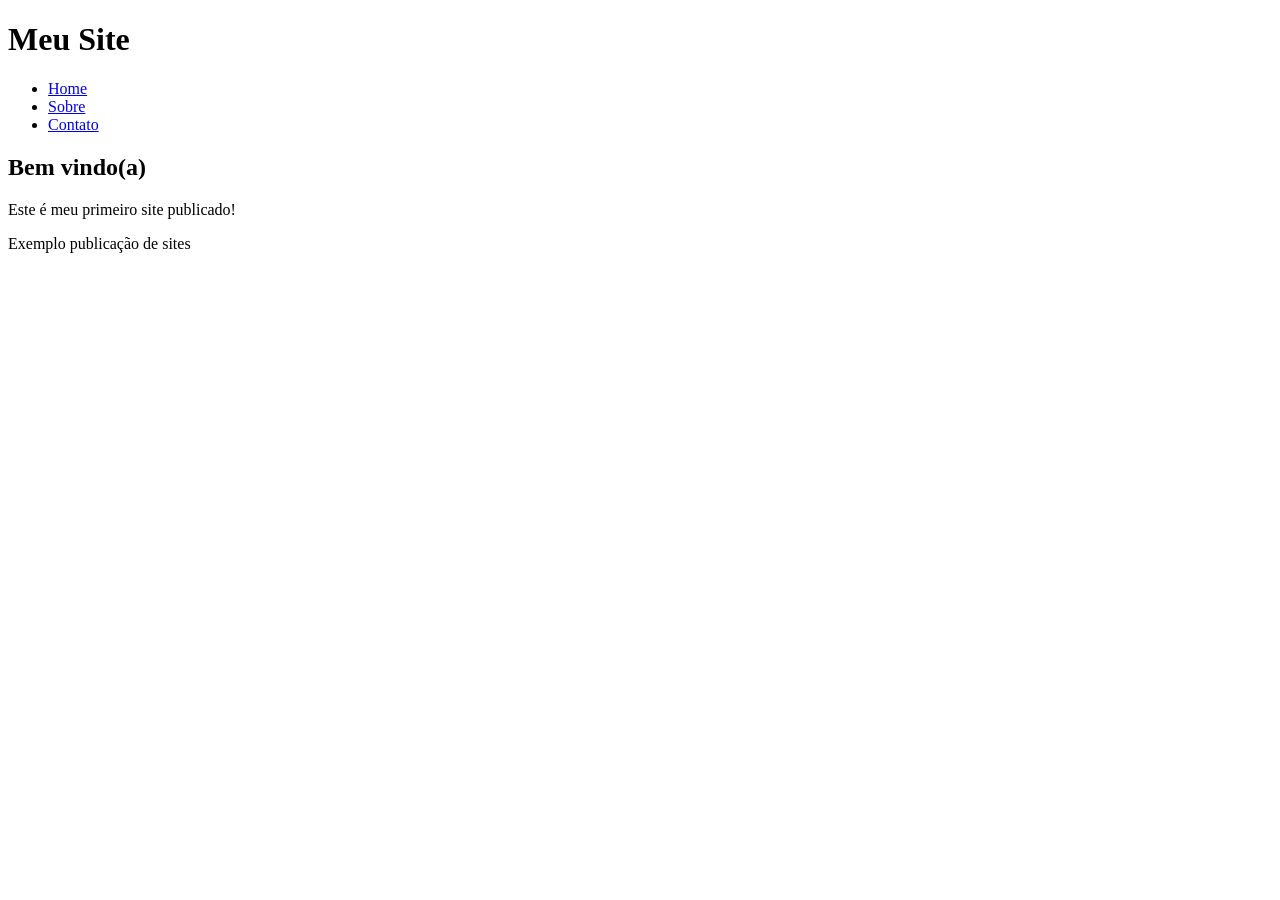
==== index.html @ f58055e3 "Add files via upload" ====
<!DOCTYPE html>
<html lang="pt-br">
<head>
    <meta charset="UTF-8">
    <meta name="viewport" content="width=device-width, initial-scale=1.0">
    <title>Meu Site</title>
</head>
<body>
    <header>
        <h1>Meu Site</h1>
        <nav>
            <ul>
                <li><a href="index.html">Home</a></li>
                <li><a href="produtos.html">Sobre</a></li>
                <li><a href="contato.html">Contato</a></li>
            </ul>
        </nav>
        <main>
            <h2>Bem vindo(a)</h2>
            <p>Este é meu primeiro site publicado!</p>
        </main>
        <footer>
            <p>Exemplo publicação de sites</p>
        </footer>

    </header>
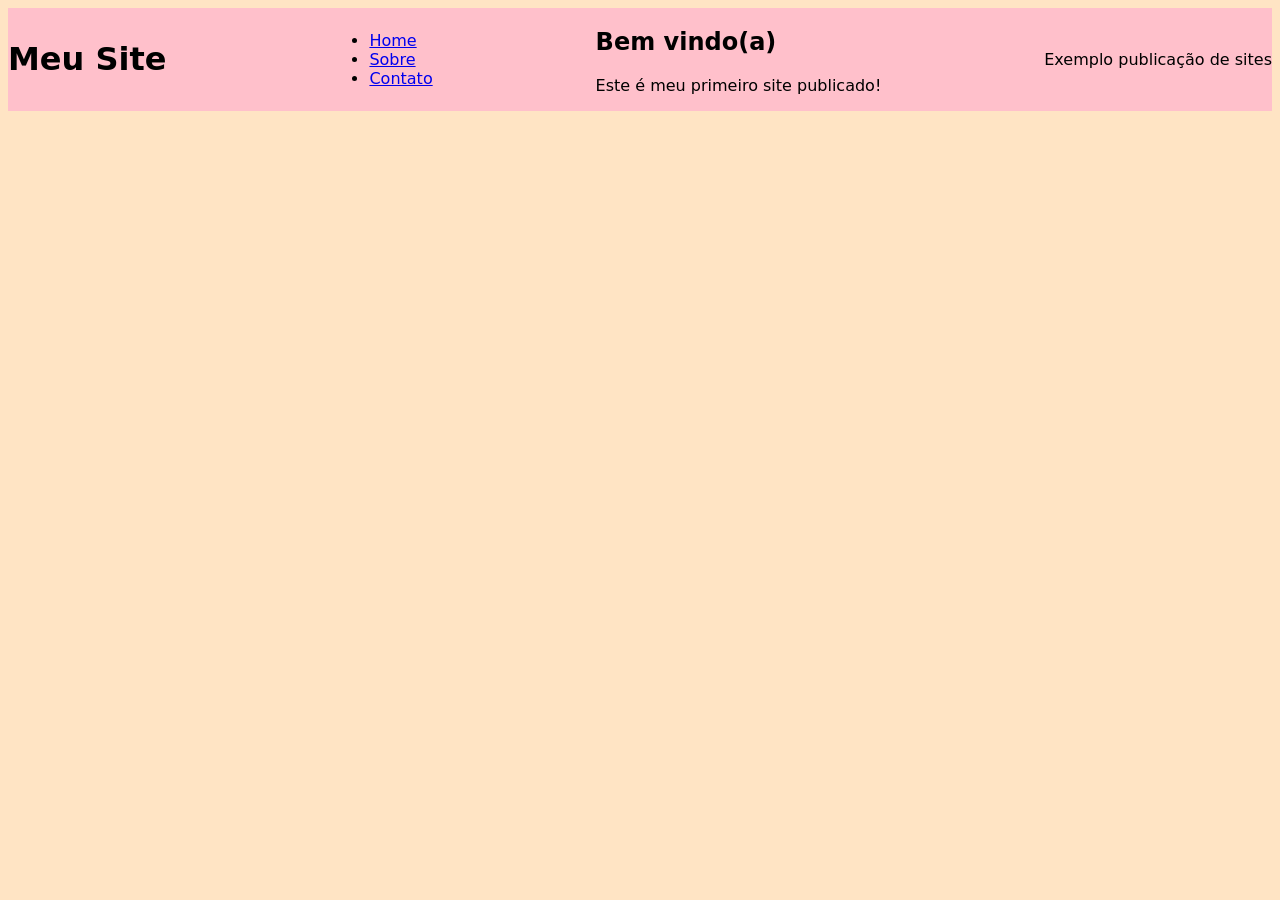
==== commit deca912a: "adicionando estilos" ====
--- a/index.html
+++ b/index.html
@@ -1,26 +1,27 @@
-<!DOCTYPE html>
-<html lang="pt-br">
-<head>
-    <meta charset="UTF-8">
-    <meta name="viewport" content="width=device-width, initial-scale=1.0">
-    <title>Meu Site</title>
-</head>
-<body>
-    <header>
-        <h1>Meu Site</h1>
-        <nav>
-            <ul>
-                <li><a href="index.html">Home</a></li>
-                <li><a href="produtos.html">Sobre</a></li>
-                <li><a href="contato.html">Contato</a></li>
-            </ul>
-        </nav>
-        <main>
-            <h2>Bem vindo(a)</h2>
-            <p>Este é meu primeiro site publicado!</p>
-        </main>
-        <footer>
-            <p>Exemplo publicação de sites</p>
-        </footer>
-
+<!DOCTYPE html>
+<html lang="pt-br">
+<head>
+    <meta charset="UTF-8">
+    <meta name="viewport" content="width=device-width, initial-scale=1.0">
+    <title>Meu Site</title>
+    <link rel="stylesheet" href="css/styles.css">
+</head>
+<body>
+    <header>
+        <h1>Meu Site</h1>
+        <nav>
+            <ul>
+                <li><a href="index.html">Home</a></li>
+                <li><a href="produtos.html">Sobre</a></li>
+                <li><a href="contato.html">Contato</a></li>
+            </ul>
+        </nav>
+        <main>
+            <h2>Bem vindo(a)</h2>
+            <p>Este é meu primeiro site publicado!</p>
+        </main>
+        <footer>
+            <p>Exemplo publicação de sites</p>
+        </footer>
+
     </header>
--- a/css/styles.css
+++ b/css/styles.css
@@ -0,0 +1,13 @@
+*, *::after, *::before{ box-sizing: border-box; }
+
+body{
+    font-family: system-ui, -apple-system, BlinkMacSystemFont, 'Segoe UI', Roboto, Oxygen, Ubuntu, Cantarell, 'Open Sans', 'Helvetica Neue', sans-serif;
+    background-color: bisque;
+}
+
+header{
+    background-color: pink;
+    display: flex;
+    justify-content: space-between;
+    align-items: center;
+}
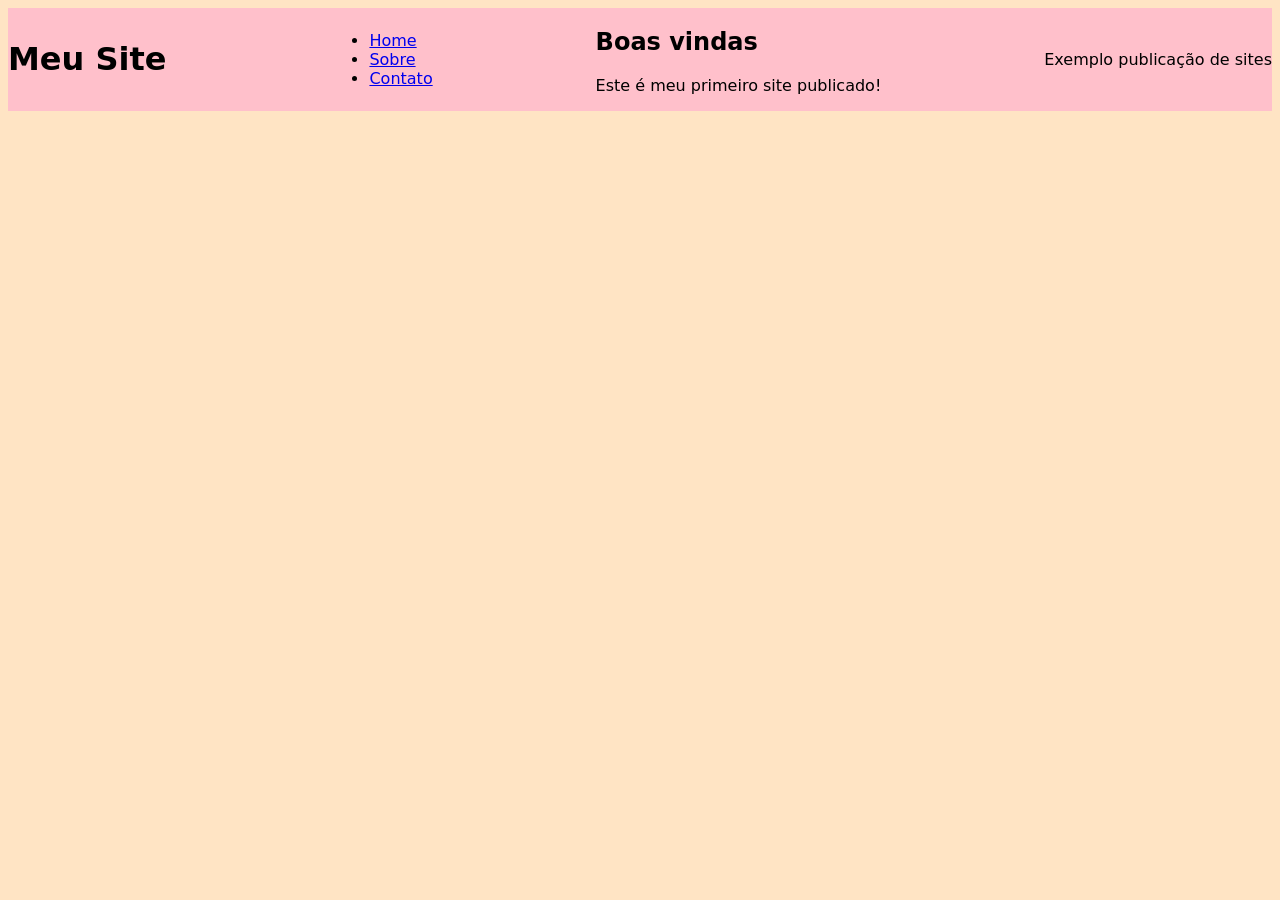
==== commit 4db0f352: "mudando o subtitulo do index" ====
--- a/index.html
+++ b/index.html
@@ -17,7 +17,7 @@
             </ul>
         </nav>
         <main>
-            <h2>Bem vindo(a)</h2>
+            <h2>Boas vindas</h2>
             <p>Este é meu primeiro site publicado!</p>
         </main>
         <footer>
